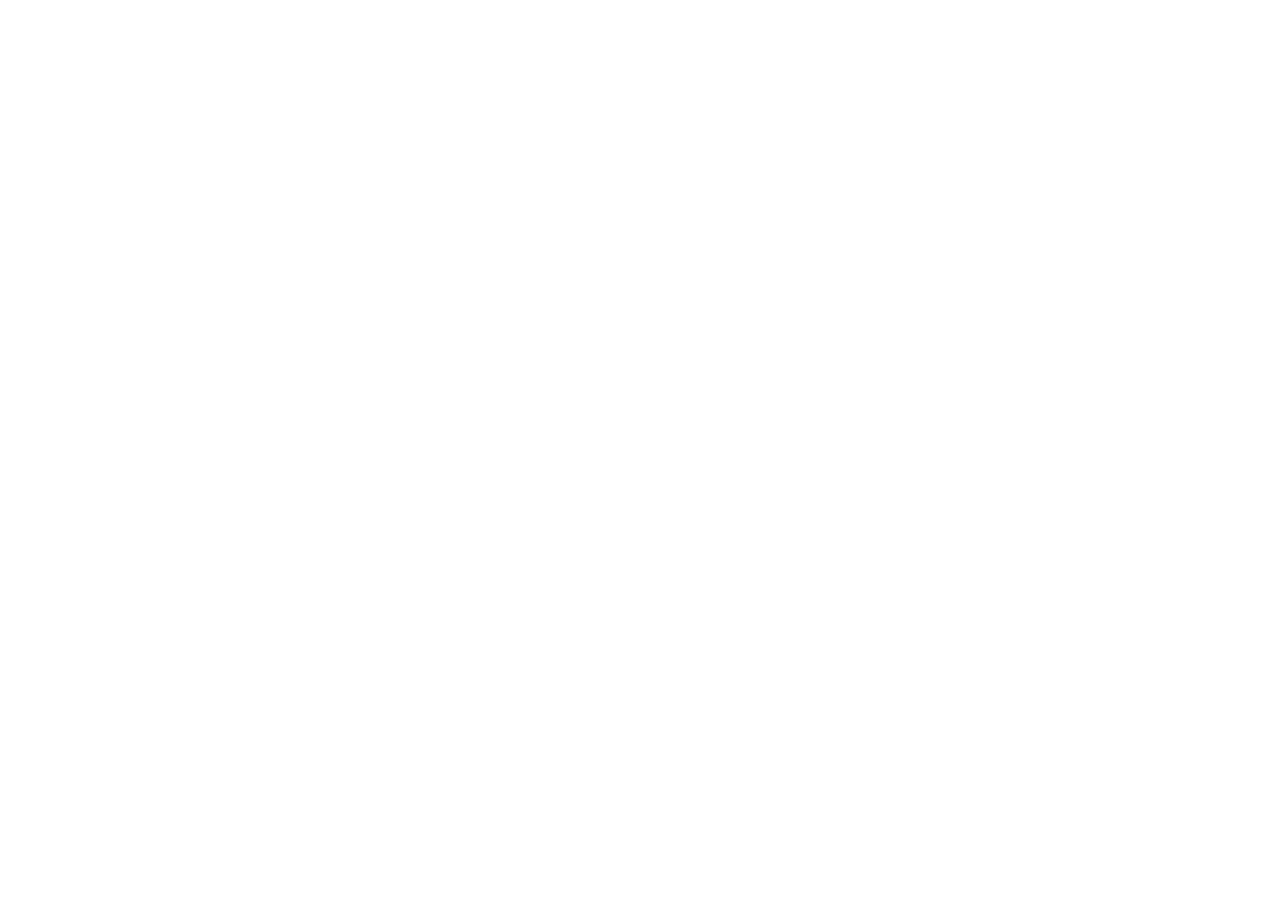
==== Desafio-Android/index.html @ d381e847 "inicio" ====
<!DOCTYPE html>
<html lang="en">
<head>
    <meta charset="UTF-8">
    <meta http-equiv="X-UA-Compatible" content="IE=edge">
    <meta name="viewport" content="width=device-width, initial-scale=1.0">
    <link rel="shortcut icon" href="favicon.ico" type="_MACOSX/imagens/._favicon.ico">
    
    <title>Document</title>
</head>
<body>
    
</body>
</html>
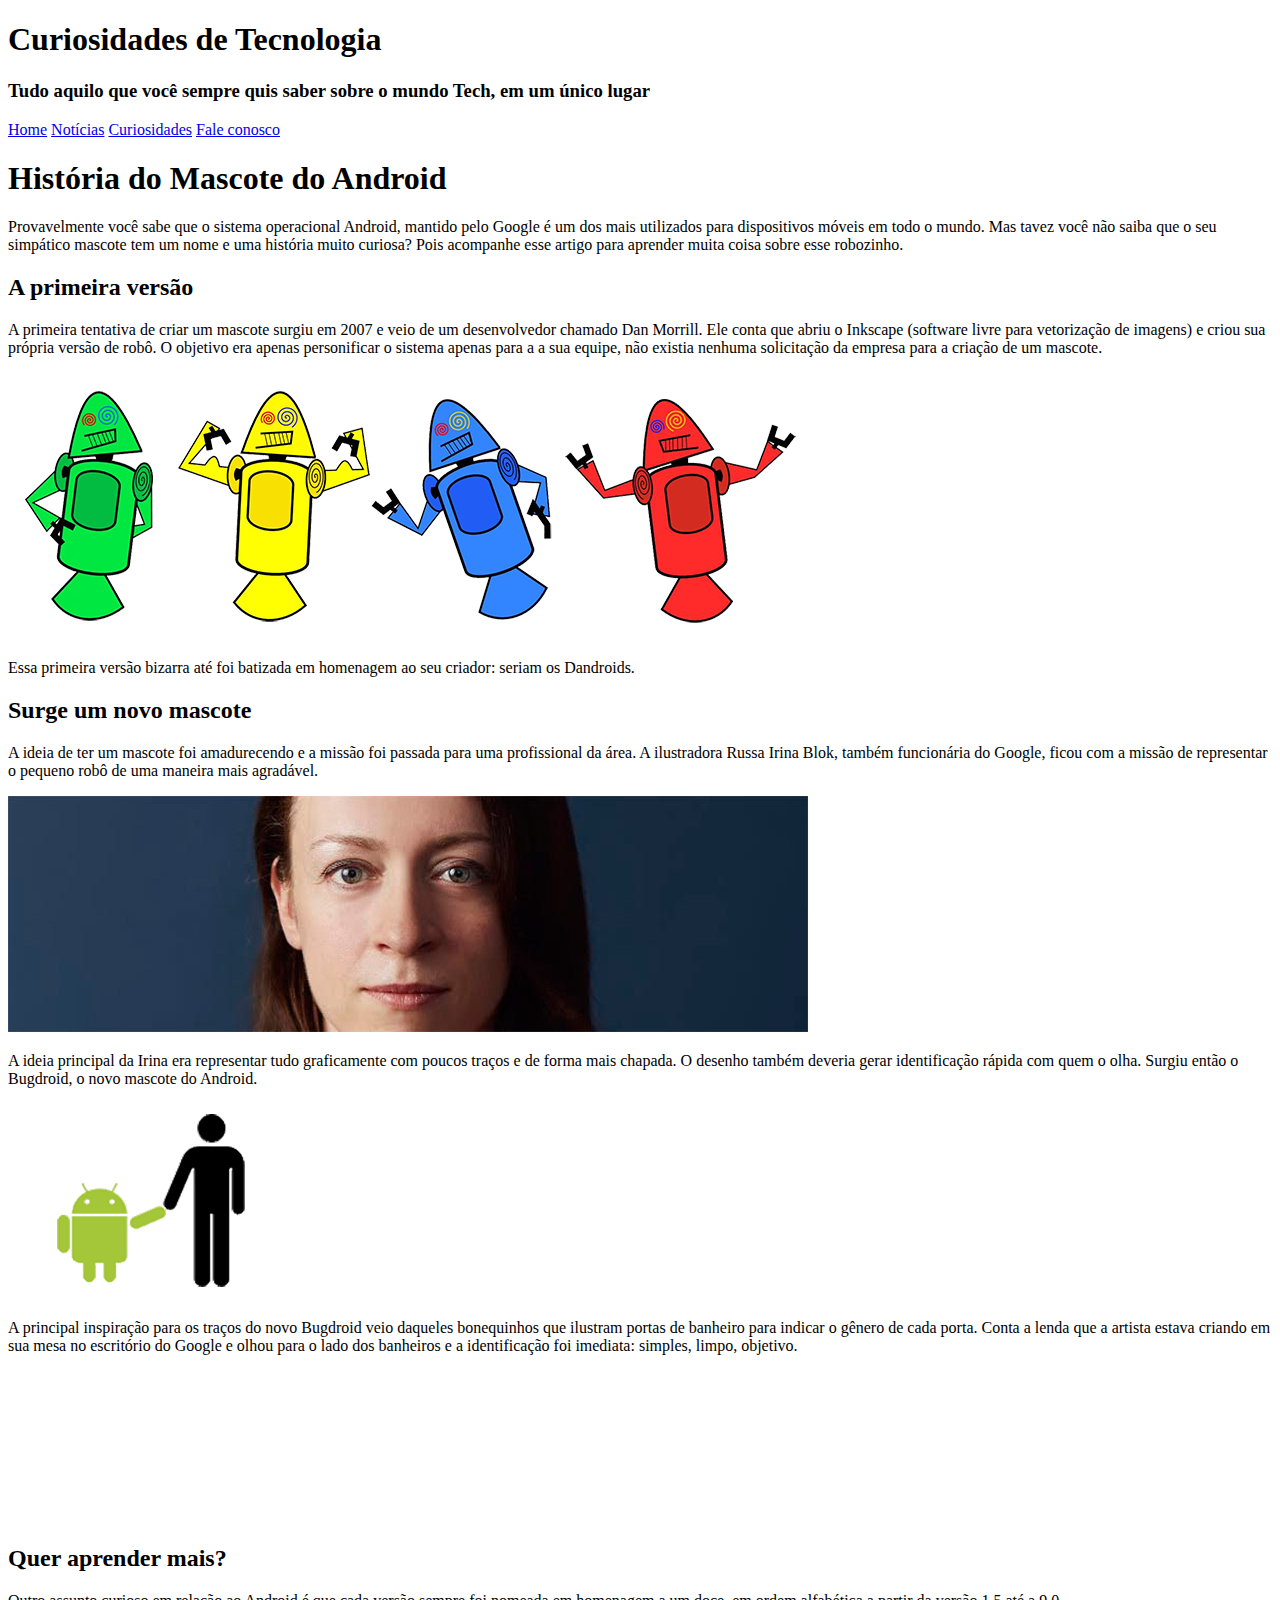
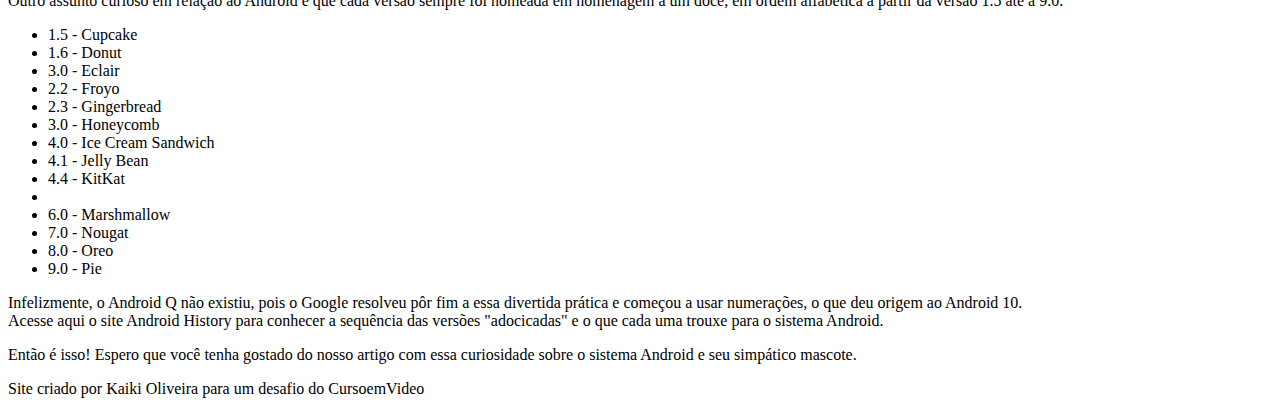
==== commit 66ca24e7: "Update index.html" ====
--- a/Desafio-Android/index.html
+++ b/Desafio-Android/index.html
@@ -4,11 +4,61 @@
     <meta charset="UTF-8">
     <meta http-equiv="X-UA-Compatible" content="IE=edge">
     <meta name="viewport" content="width=device-width, initial-scale=1.0">
-    <link rel="shortcut icon" href="favicon.ico" type="_MACOSX/imagens/._favicon.ico">
+    <link rel="shortcut icon" href="favicon.ico" type="imagens/favicon.ico">
     
-    <title>Document</title>
+    <title>Android</title>
 </head>
 <body>
-    
+    <header>
+        <h1>Curiosidades de Tecnologia</h1>
+        <h3>Tudo aquilo que você sempre quis saber sobre o mundo Tech, em um único lugar</h3>
+        <nav>
+            <a href="#">Home</a>
+            <a href="#">Notícias</a>
+            <a href="#">Curiosidades</a>
+            <a href="#">Fale conosco</a>
+        </nav>
+    </header>
+    <main>
+        <h1>História do Mascote do Android</h1>
+        <p>Provavelmente você sabe que o sistema operacional Android, mantido pelo Google é um dos mais utilizados para dispositivos móveis em todo o mundo. Mas tavez você não saiba que o seu simpático mascote tem um nome e uma história muito curiosa? Pois acompanhe esse artigo para aprender muita coisa sobre esse robozinho.</p>
+        <h2>A primeira versão</h2>
+        <p>A primeira tentativa de criar um mascote surgiu em 2007 e veio de um desenvolvedor chamado Dan Morrill. Ele conta que abriu o Inkscape (software livre para vetorização de imagens) e criou sua própria versão de robô. O objetivo era apenas personificar o sistema apenas para a a sua equipe, não existia nenhuma solicitação da empresa para a criação de um mascote.</p>
+        <img src="imagens/dan-droids.png" alt="">
+        <p>Essa primeira versão bizarra até foi batizada em homenagem ao seu criador: seriam os Dandroids.</p>
+        <h2>Surge um novo mascote</h2>
+        <p>A ideia de ter um mascote foi amadurecendo e a missão foi passada para uma profissional da área. A ilustradora Russa Irina Blok, também funcionária do Google, ficou com a missão de representar o pequeno robô de uma maneira mais agradável.</p>
+        <img src="imagens/irina-blok.jpg" alt="">
+        <p>A ideia principal da Irina era representar tudo graficamente com poucos traços e de forma mais chapada. O desenho também deveria gerar identificação rápida com quem o olha. Surgiu então o Bugdroid, o novo mascote do Android.</p>
+        <img src="imagens/bugdroid.png" alt="">
+        <p>A principal inspiração para os traços do novo Bugdroid veio daqueles bonequinhos que ilustram portas de banheiro para indicar o gênero de cada porta. Conta a lenda que a artista estava criando em sua mesa no escritório do Google e olhou para o lado dos banheiros e a identificação foi imediata: simples, limpo, objetivo.</p>
+        <iframe src="https://www.youtube.com/watch?v=l2UDgpLz20M" frameborder="0"></iframe>
+        <div>
+            <h2>Quer aprender mais? </h2>
+            <p>Outro assunto curioso em relação ao Android é que cada versão sempre foi nomeada em homenagem a um doce, em ordem alfabética a partir da versão 1.5 até a 9.0.</p>
+            <ul>
+                <li>1.5 - Cupcake</li>
+                <li>1.6 - Donut</li>
+                <li>3.0 - Eclair</li>
+                <li>2.2 - Froyo</li>
+                <li>2.3 - Gingerbread</li>
+                <li>3.0 - Honeycomb</li>
+                <li>4.0 - Ice Cream Sandwich</li>
+                <li>4.1 - Jelly Bean</li>
+                <li>4.4 - KitKat</li>
+                <li></li>
+                <li>6.0 - Marshmallow</li>
+                <li>7.0 - Nougat</li>
+                <li>8.0 - Oreo</li>
+                <li>9.0 - Pie</li>
+
+            </ul>
+            <p>Infelizmente, o Android Q não existiu, pois o Google resolveu pôr fim a essa divertida prática e começou a usar numerações, o que deu origem ao Android 10. <br> Acesse aqui o site Android History para conhecer a sequência das versões "adocicadas" e o que cada uma trouxe para o sistema Android.</p>
+        </div>
+        <p>Então é isso! Espero que você tenha gostado do nosso artigo com essa curiosidade sobre o sistema Android e seu simpático mascote.</p>
+    </main>
+    <footer>
+        <p>Site criado por Kaiki Oliveira para um desafio do CursoemVideo</p>
+    </footer>
 </body>
 </html>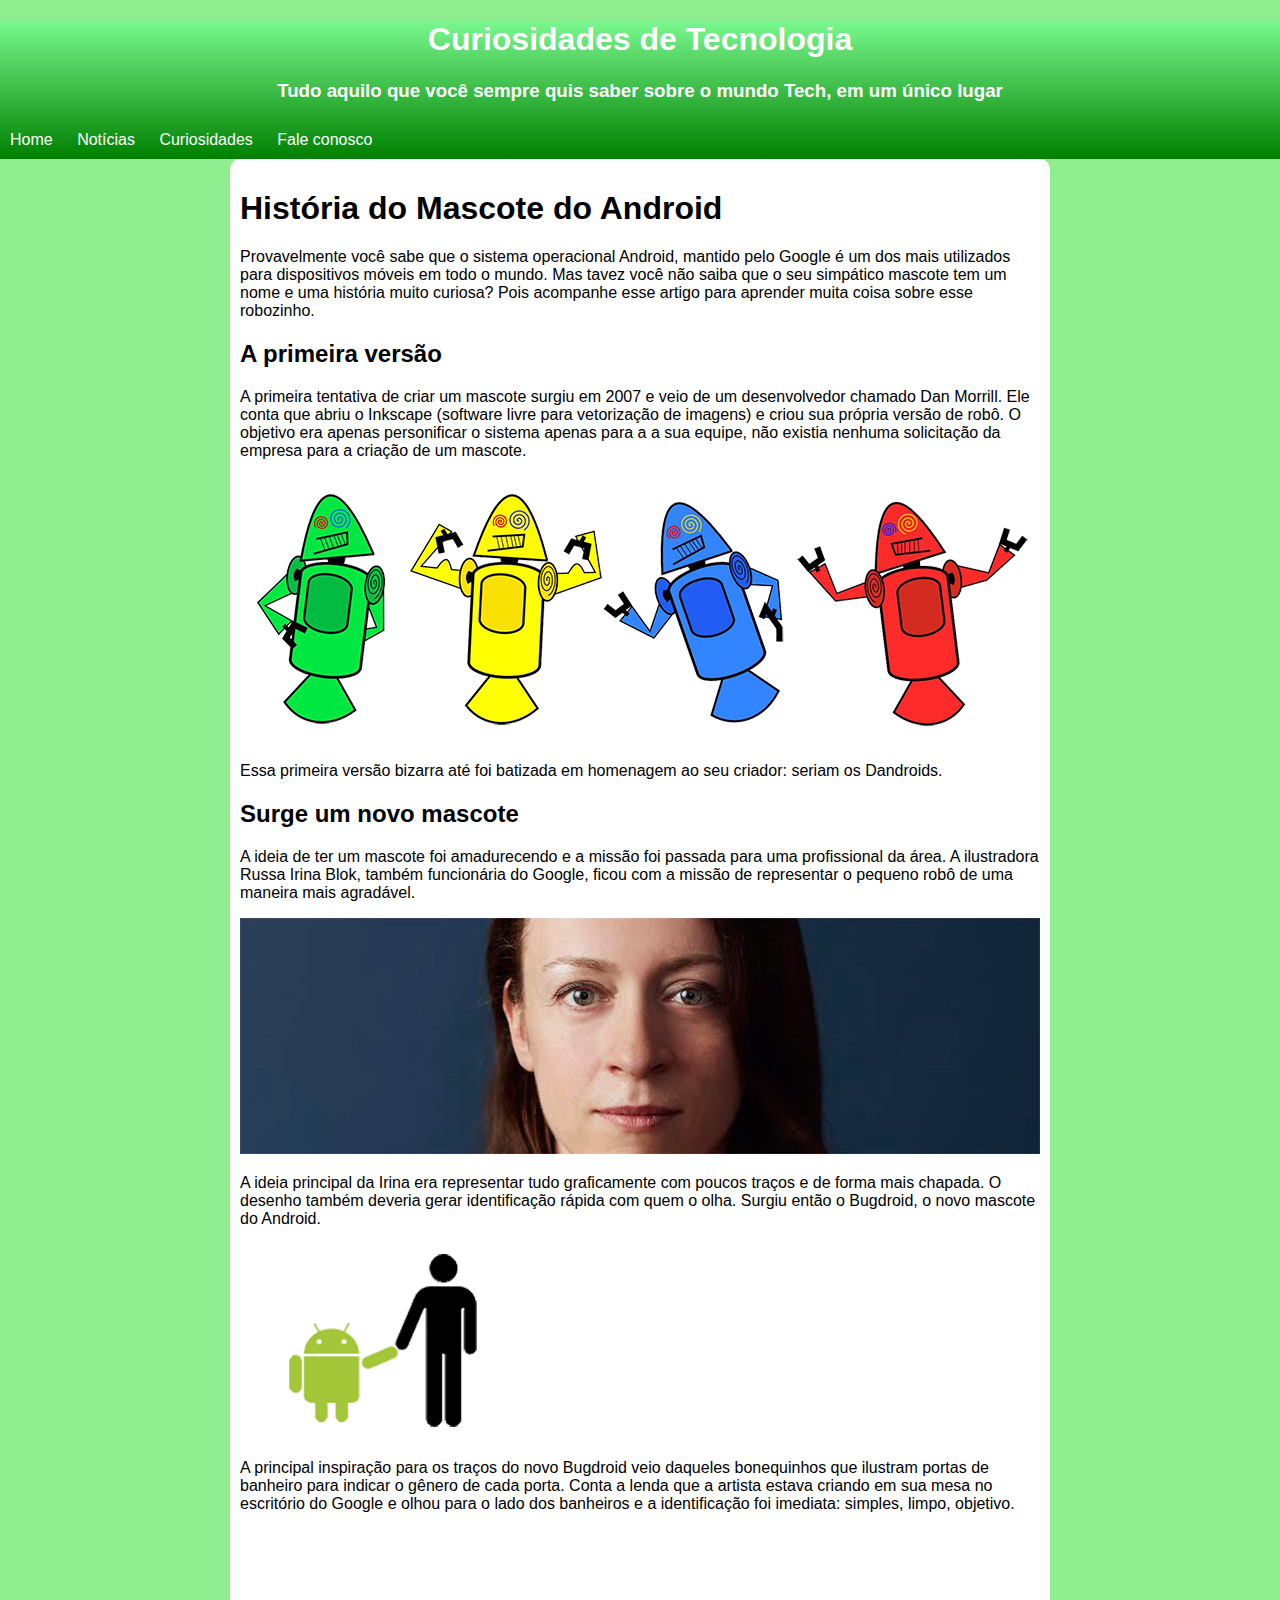
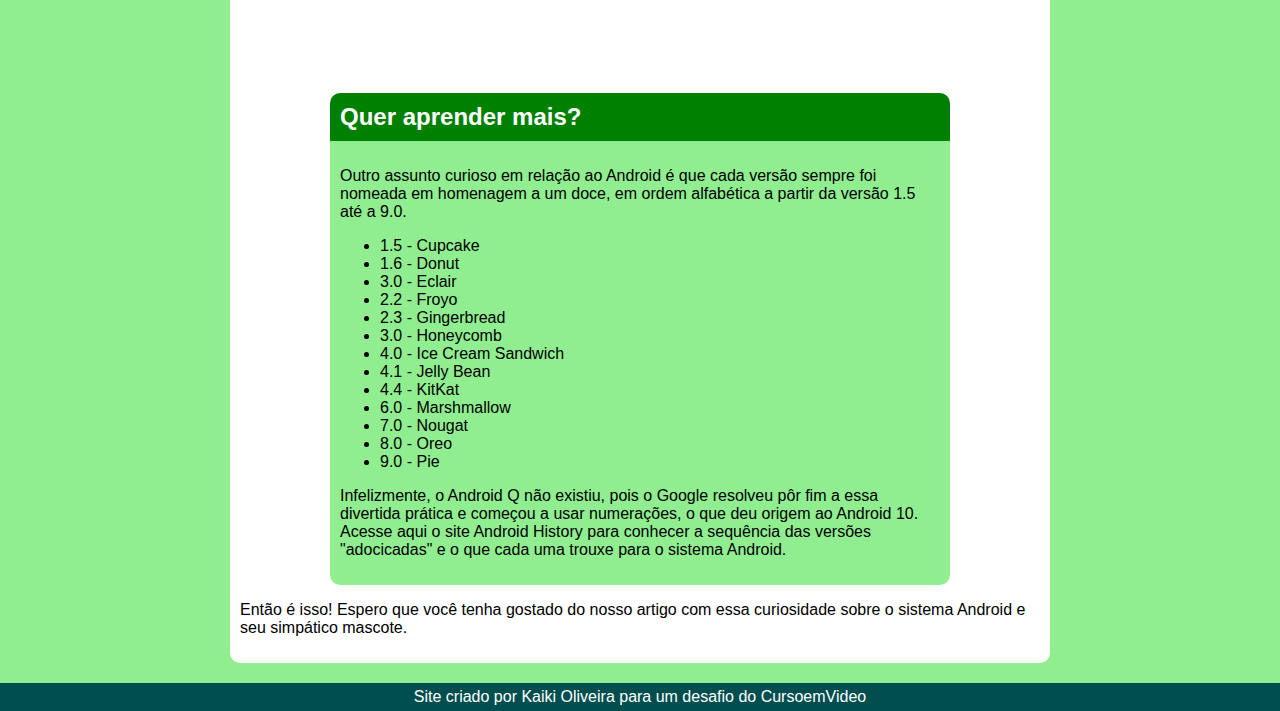
==== commit 1eaba535: "css update" ====
--- a/Desafio-Android/index.html
+++ b/Desafio-Android/index.html
@@ -5,6 +5,7 @@
     <meta http-equiv="X-UA-Compatible" content="IE=edge">
     <meta name="viewport" content="width=device-width, initial-scale=1.0">
     <link rel="shortcut icon" href="favicon.ico" type="imagens/favicon.ico">
+    <link rel="stylesheet" href="css/style.css">
     
     <title>Android</title>
 </head>
@@ -20,42 +21,45 @@
         </nav>
     </header>
     <main>
-        <h1>História do Mascote do Android</h1>
-        <p>Provavelmente você sabe que o sistema operacional Android, mantido pelo Google é um dos mais utilizados para dispositivos móveis em todo o mundo. Mas tavez você não saiba que o seu simpático mascote tem um nome e uma história muito curiosa? Pois acompanhe esse artigo para aprender muita coisa sobre esse robozinho.</p>
-        <h2>A primeira versão</h2>
-        <p>A primeira tentativa de criar um mascote surgiu em 2007 e veio de um desenvolvedor chamado Dan Morrill. Ele conta que abriu o Inkscape (software livre para vetorização de imagens) e criou sua própria versão de robô. O objetivo era apenas personificar o sistema apenas para a a sua equipe, não existia nenhuma solicitação da empresa para a criação de um mascote.</p>
-        <img src="imagens/dan-droids.png" alt="">
-        <p>Essa primeira versão bizarra até foi batizada em homenagem ao seu criador: seriam os Dandroids.</p>
-        <h2>Surge um novo mascote</h2>
-        <p>A ideia de ter um mascote foi amadurecendo e a missão foi passada para uma profissional da área. A ilustradora Russa Irina Blok, também funcionária do Google, ficou com a missão de representar o pequeno robô de uma maneira mais agradável.</p>
-        <img src="imagens/irina-blok.jpg" alt="">
-        <p>A ideia principal da Irina era representar tudo graficamente com poucos traços e de forma mais chapada. O desenho também deveria gerar identificação rápida com quem o olha. Surgiu então o Bugdroid, o novo mascote do Android.</p>
-        <img src="imagens/bugdroid.png" alt="">
-        <p>A principal inspiração para os traços do novo Bugdroid veio daqueles bonequinhos que ilustram portas de banheiro para indicar o gênero de cada porta. Conta a lenda que a artista estava criando em sua mesa no escritório do Google e olhou para o lado dos banheiros e a identificação foi imediata: simples, limpo, objetivo.</p>
-        <iframe src="https://www.youtube.com/watch?v=l2UDgpLz20M" frameborder="0"></iframe>
-        <div>
-            <h2>Quer aprender mais? </h2>
-            <p>Outro assunto curioso em relação ao Android é que cada versão sempre foi nomeada em homenagem a um doce, em ordem alfabética a partir da versão 1.5 até a 9.0.</p>
-            <ul>
-                <li>1.5 - Cupcake</li>
-                <li>1.6 - Donut</li>
-                <li>3.0 - Eclair</li>
-                <li>2.2 - Froyo</li>
-                <li>2.3 - Gingerbread</li>
-                <li>3.0 - Honeycomb</li>
-                <li>4.0 - Ice Cream Sandwich</li>
-                <li>4.1 - Jelly Bean</li>
-                <li>4.4 - KitKat</li>
-                <li></li>
-                <li>6.0 - Marshmallow</li>
-                <li>7.0 - Nougat</li>
-                <li>8.0 - Oreo</li>
-                <li>9.0 - Pie</li>
+        
+            <h1>História do Mascote do Android</h1>
+            <p>Provavelmente você sabe que o sistema operacional Android, mantido pelo Google é um dos mais utilizados para dispositivos móveis em todo o mundo. Mas tavez você não saiba que o seu simpático mascote tem um nome e uma história muito curiosa? Pois acompanhe esse artigo para aprender muita coisa sobre esse robozinho.</p>
+            <h2>A primeira versão</h2>
+            <p>A primeira tentativa de criar um mascote surgiu em 2007 e veio de um desenvolvedor chamado Dan Morrill. Ele conta que abriu o Inkscape (software livre para vetorização de imagens) e criou sua própria versão de robô. O objetivo era apenas personificar o sistema apenas para a a sua equipe, não existia nenhuma solicitação da empresa para a criação de um mascote.</p>
+            <img src="imagens/dan-droids.png" alt="">
+            <p>Essa primeira versão bizarra até foi batizada em homenagem ao seu criador: seriam os Dandroids.</p>
+            <h2>Surge um novo mascote</h2>
+            <p>A ideia de ter um mascote foi amadurecendo e a missão foi passada para uma profissional da área. A ilustradora Russa Irina Blok, também funcionária do Google, ficou com a missão de representar o pequeno robô de uma maneira mais agradável.</p>
+            <img src="imagens/irina-blok.jpg" alt="">
+            <p>A ideia principal da Irina era representar tudo graficamente com poucos traços e de forma mais chapada. O desenho também deveria gerar identificação rápida com quem o olha. Surgiu então o Bugdroid, o novo mascote do Android.</p>
+            <img src="imagens/bugdroid.png" alt="">
+            <p>A principal inspiração para os traços do novo Bugdroid veio daqueles bonequinhos que ilustram portas de banheiro para indicar o gênero de cada porta. Conta a lenda que a artista estava criando em sua mesa no escritório do Google e olhou para o lado dos banheiros e a identificação foi imediata: simples, limpo, objetivo.</p>
+            <iframe src="https://www.youtube.com/watch?v=l2UDgpLz20M" frameborder="0"></iframe>
+            <div class="h2">
+                <h2>Quer aprender mais? </h2> 
+            </div>
+            <div class="extra">
+                <p>Outro assunto curioso em relação ao Android é que cada versão sempre foi nomeada em homenagem a um doce, em ordem alfabética a partir da versão 1.5 até a 9.0.</p>
+                <ul>
+                    <li>1.5 - Cupcake</li>
+                    <li>1.6 - Donut</li>
+                    <li>3.0 - Eclair</li>
+                    <li>2.2 - Froyo</li>
+                    <li>2.3 - Gingerbread</li>
+                    <li>3.0 - Honeycomb</li>
+                    <li>4.0 - Ice Cream Sandwich</li>
+                    <li>4.1 - Jelly Bean</li>
+                    <li>4.4 - KitKat</li>
+                    <li>6.0 - Marshmallow</li>
+                    <li>7.0 - Nougat</li>
+                    <li>8.0 - Oreo</li>
+                    <li>9.0 - Pie</li>
 
-            </ul>
-            <p>Infelizmente, o Android Q não existiu, pois o Google resolveu pôr fim a essa divertida prática e começou a usar numerações, o que deu origem ao Android 10. <br> Acesse aqui o site Android History para conhecer a sequência das versões "adocicadas" e o que cada uma trouxe para o sistema Android.</p>
-        </div>
-        <p>Então é isso! Espero que você tenha gostado do nosso artigo com essa curiosidade sobre o sistema Android e seu simpático mascote.</p>
+                </ul>
+                <p>Infelizmente, o Android Q não existiu, pois o Google resolveu pôr fim a essa divertida prática e começou a usar numerações, o que deu origem ao Android 10. <br> Acesse aqui o site Android History para conhecer a sequência das versões "adocicadas" e o que cada uma trouxe para o sistema Android.</p>
+            </div>
+            <p>Então é isso! Espero que você tenha gostado do nosso artigo com essa curiosidade sobre o sistema Android e seu simpático mascote.</p>
+        
     </main>
     <footer>
         <p>Site criado por Kaiki Oliveira para um desafio do CursoemVideo</p>
--- a/Desafio-Android/css/style.css
+++ b/Desafio-Android/css/style.css
@@ -0,0 +1,57 @@
+body{
+    font-family: Arial, Helvetica, sans-serif;
+    background-color: lightgreen;
+    margin: 0;
+}
+header{
+    background: linear-gradient(360deg, green, rgb(121, 248, 142));
+    margin: 0;
+    text-align: center;
+    color: white;
+}
+nav{
+    padding: 10px;
+    text-align: left;
+}
+nav > a{
+    color: white;
+    text-decoration: none;
+    padding-right: 20px;
+}
+main{
+    width: 800px;
+    background-color: white;
+    padding: 10px;
+    position: relative;
+    margin: auto;
+    border-radius: 10px;
+}
+.h2 h2{
+    width: 600px;
+    background-color: rgb(0, 128, 0);
+    color: white;
+    position: relative;
+    margin: auto;
+    margin-top: 10px;
+    padding: 10px;
+    border-radius: 10px 10px 0px 0px;
+}
+.extra{
+    width: 600px;
+    background-color: lightgreen;
+    position: relative;
+    margin: auto;
+    padding: 10px;
+    border-radius: 0px 0px 10px 10px;
+}
+
+footer{
+    background-color: rgb(0, 78, 78);
+    color: white;
+    text-align: center;
+    padding: 5px;
+    margin-top: 20px;
+}
+footer > p{
+    margin: 0;
+}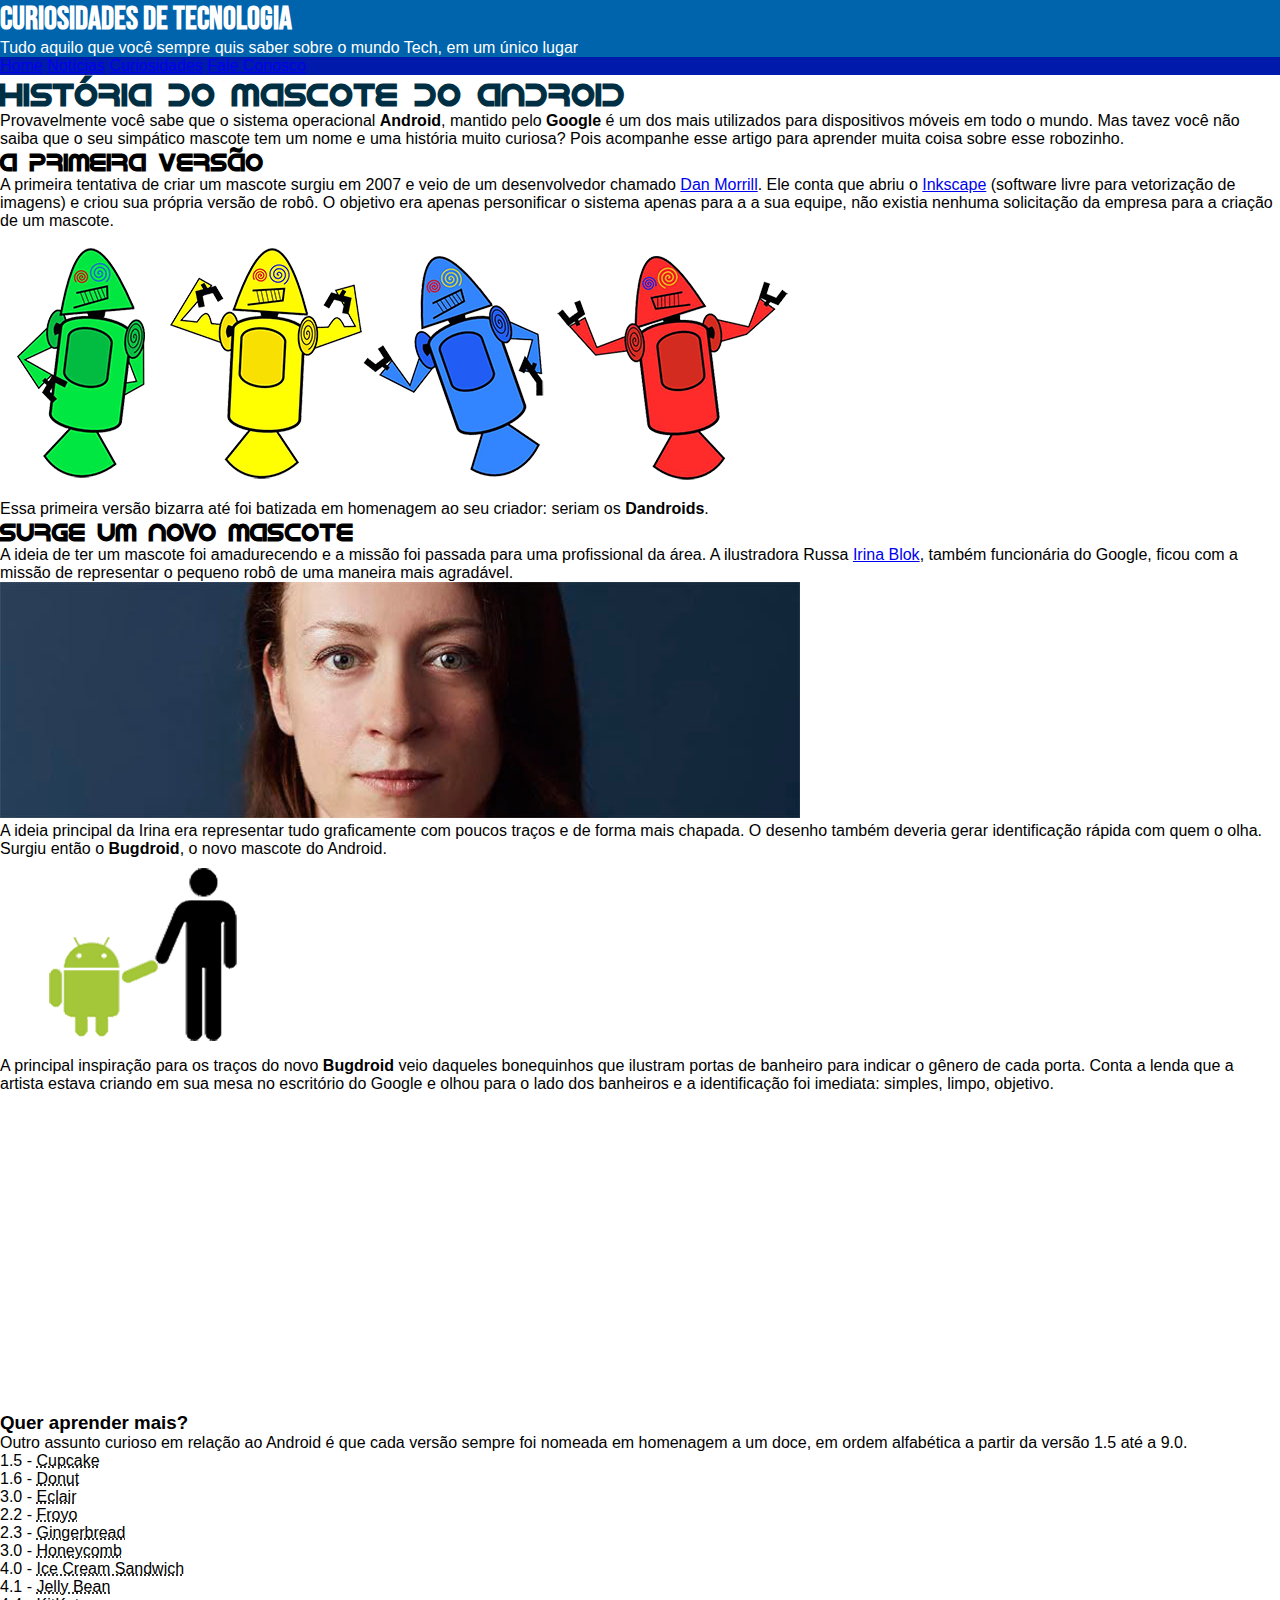
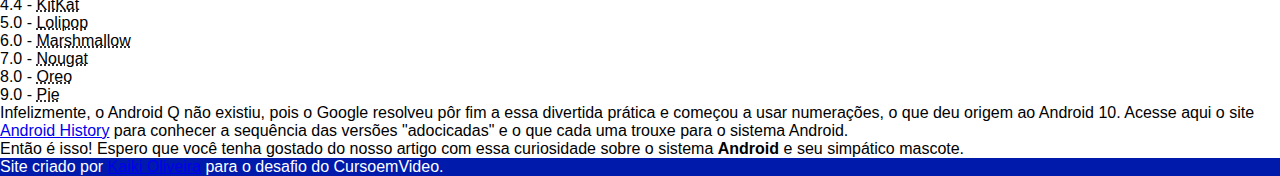
==== commit ac343809: "update" ====
--- a/Desafio-Android/index.html
+++ b/Desafio-Android/index.html
@@ -4,65 +4,81 @@
     <meta charset="UTF-8">
     <meta http-equiv="X-UA-Compatible" content="IE=edge">
     <meta name="viewport" content="width=device-width, initial-scale=1.0">
-    <link rel="shortcut icon" href="favicon.ico" type="imagens/favicon.ico">
+    <link rel="shortcut icon" href="imagens/favicon.ico" type="image/x-icon">
     <link rel="stylesheet" href="css/style.css">
-    
-    <title>Android</title>
+    <title>Como surgiu o mascote do Android? </title>
 </head>
 <body>
     <header>
         <h1>Curiosidades de Tecnologia</h1>
-        <h3>Tudo aquilo que você sempre quis saber sobre o mundo Tech, em um único lugar</h3>
-        <nav>
-            <a href="#">Home</a>
-            <a href="#">Notícias</a>
-            <a href="#">Curiosidades</a>
-            <a href="#">Fale conosco</a>
-        </nav>
+        <p>Tudo aquilo que você sempre quis saber sobre o mundo Tech, em um único lugar</p>
     </header>
+    <nav>
+        <a href="#">Home</a>
+        <a href="#">Notícias</a>
+        <a href="#">Curiosidades</a>
+        <a href="#">Fale Conosco</a>
+        
+    </nav>
     <main>
-        
+        <article>
             <h1>História do Mascote do Android</h1>
-            <p>Provavelmente você sabe que o sistema operacional Android, mantido pelo Google é um dos mais utilizados para dispositivos móveis em todo o mundo. Mas tavez você não saiba que o seu simpático mascote tem um nome e uma história muito curiosa? Pois acompanhe esse artigo para aprender muita coisa sobre esse robozinho.</p>
+
+            <p>Provavelmente você sabe que o sistema operacional <strong>Android</strong>, mantido pelo <strong>Google</strong> é um dos mais utilizados para dispositivos móveis em todo o mundo. Mas tavez você não saiba que o seu simpático mascote tem um nome e uma história muito curiosa? Pois acompanhe esse artigo para aprender muita coisa sobre esse robozinho.</p>
+
             <h2>A primeira versão</h2>
-            <p>A primeira tentativa de criar um mascote surgiu em 2007 e veio de um desenvolvedor chamado Dan Morrill. Ele conta que abriu o Inkscape (software livre para vetorização de imagens) e criou sua própria versão de robô. O objetivo era apenas personificar o sistema apenas para a a sua equipe, não existia nenhuma solicitação da empresa para a criação de um mascote.</p>
+
+            <p>A primeira tentativa de criar um mascote surgiu em 2007 e veio de um desenvolvedor chamado <a href="https://www.thedrum.com/news/2013/01/06/googles-dan-morrill-reveals-rejected-android-mascot-designs" target="_blank">Dan Morrill</a>. Ele conta que abriu o <a href="https://inkscape.org/pt-br/" target="_blank">Inkscape</a> (software livre para vetorização de imagens) e criou sua própria versão de robô. O objetivo era apenas personificar o sistema apenas para a a sua equipe, não existia nenhuma solicitação da empresa para a criação de um mascote.</p>
+
             <img src="imagens/dan-droids.png" alt="">
-            <p>Essa primeira versão bizarra até foi batizada em homenagem ao seu criador: seriam os Dandroids.</p>
+
+            <p>Essa primeira versão bizarra até foi batizada em homenagem ao seu criador: seriam os <strong>Dandroids</strong>.</p>
+
             <h2>Surge um novo mascote</h2>
-            <p>A ideia de ter um mascote foi amadurecendo e a missão foi passada para uma profissional da área. A ilustradora Russa Irina Blok, também funcionária do Google, ficou com a missão de representar o pequeno robô de uma maneira mais agradável.</p>
+
+            <p>A ideia de ter um mascote foi amadurecendo e a missão foi passada para uma profissional da área. A ilustradora Russa <a href="https://www.irinablok.com/android" target="_blank">Irina Blok</a>, também funcionária do Google, ficou com a missão de representar o pequeno robô de uma maneira mais agradável.</p>
+
             <img src="imagens/irina-blok.jpg" alt="">
-            <p>A ideia principal da Irina era representar tudo graficamente com poucos traços e de forma mais chapada. O desenho também deveria gerar identificação rápida com quem o olha. Surgiu então o Bugdroid, o novo mascote do Android.</p>
+
+            <p>A ideia principal da Irina era representar tudo graficamente com poucos traços e de forma mais chapada. O desenho também deveria gerar identificação rápida com quem o olha. Surgiu então o <strong>Bugdroid</strong>, o novo mascote do Android.</p>
+
             <img src="imagens/bugdroid.png" alt="">
-            <p>A principal inspiração para os traços do novo Bugdroid veio daqueles bonequinhos que ilustram portas de banheiro para indicar o gênero de cada porta. Conta a lenda que a artista estava criando em sua mesa no escritório do Google e olhou para o lado dos banheiros e a identificação foi imediata: simples, limpo, objetivo.</p>
-            <iframe src="https://www.youtube.com/watch?v=l2UDgpLz20M" frameborder="0"></iframe>
-            <div class="h2">
-                <h2>Quer aprender mais? </h2> 
-            </div>
-            <div class="extra">
+
+            <p>A principal inspiração para os traços do novo <strong>Bugdroid</strong> veio daqueles bonequinhos que ilustram portas de banheiro para indicar o gênero de cada porta. Conta a lenda que a artista estava criando em sua mesa no escritório do Google e olhou para o lado dos banheiros e a identificação foi imediata: simples, limpo, objetivo.</p>
+
+            <iframe width="560" height="315" src="https://www.youtube.com/embed/l2UDgpLz20M" title="YouTube video player" frameborder="0" allow="accelerometer; autoplay; clipboard-write; encrypted-media; gyroscope; picture-in-picture; web-share" allowfullscreen></iframe>
+            
+            <aside>
+                <h3>Quer aprender mais?</h3>
                 <p>Outro assunto curioso em relação ao Android é que cada versão sempre foi nomeada em homenagem a um doce, em ordem alfabética a partir da versão 1.5 até a 9.0.</p>
                 <ul>
-                    <li>1.5 - Cupcake</li>
-                    <li>1.6 - Donut</li>
-                    <li>3.0 - Eclair</li>
-                    <li>2.2 - Froyo</li>
-                    <li>2.3 - Gingerbread</li>
-                    <li>3.0 - Honeycomb</li>
-                    <li>4.0 - Ice Cream Sandwich</li>
-                    <li>4.1 - Jelly Bean</li>
-                    <li>4.4 - KitKat</li>
-                    <li>6.0 - Marshmallow</li>
-                    <li>7.0 - Nougat</li>
-                    <li>8.0 - Oreo</li>
-                    <li>9.0 - Pie</li>
+                    <li>1.5 - <abbr title="Bolo de copo">Cupcake</abbr></li>
+                    <li>1.6 - <abbr title="Rosquinha">Donut</abbr></li>
+                    <li>3.0 - <abbr title="Bomba">Eclair</abbr></li>
+                    <li>2.2 - <abbr title="Iorgute congelado">Froyo</abbr></li>
+                    <li>2.3 - <abbr title="Biscoito de gengibre">Gingerbread</abbr></li>
+                    <li>3.0 - <abbr title="Favo de mel">Honeycomb</abbr></li>
+                    <li>4.0 - <abbr title="anuiche de sorvete">Ice Cream Sandwich</abbr></li>
+                    <li>4.1 - <abbr title="Jujuba">Jelly Bean</abbr></li>
+                    <li>4.4 - <abbr title="Kitkat">KitKat</abbr></li>
+                    <li>5.0 - <abbr title="Pirulito">Lolipop</abbr></li>
+                    <li>6.0 - <abbr title="Marshmallow">Marshmallow</abbr></li>
+                    <li>7.0 - <abbr title="Torrone">Nougat</abbr></li>
+                    <li>8.0 - <abbr title="Oreo">Oreo</abbr></li>
+                    <li>9.0 - <abbr title="Torta">Pie</abbr></li>
+                </ul>
+                <p>
+                    Infelizmente, o <satrong>Android Q</satrong> não existiu, pois o Google resolveu pôr fim a essa divertida prática e começou a usar numerações, o que deu origem ao Android 10.
+                    Acesse aqui o site <a href="https://www.android.com/intl/en_uk/what-is-android/" target="_blank">Android History</a> para conhecer a sequência das versões "adocicadas" e o que cada uma trouxe para o sistema Android.
+                </p>
+                
+            </aside>
 
-                </ul>
-                <p>Infelizmente, o Android Q não existiu, pois o Google resolveu pôr fim a essa divertida prática e começou a usar numerações, o que deu origem ao Android 10. <br> Acesse aqui o site Android History para conhecer a sequência das versões "adocicadas" e o que cada uma trouxe para o sistema Android.</p>
-            </div>
-            <p>Então é isso! Espero que você tenha gostado do nosso artigo com essa curiosidade sobre o sistema Android e seu simpático mascote.</p>
-        
+            <p>Então é isso! Espero que você tenha gostado do nosso artigo com essa curiosidade sobre o sistema <strong>Android</strong> e seu simpático mascote.</p>
+        </article>
     </main>
     <footer>
-        <p>Site criado por Kaiki Oliveira para um desafio do CursoemVideo</p>
+        <p>Site criado por <a href="https://github.com/kaiki95" target="_blank">Kaiki Oliveira</a> para o desafio do CursoemVideo.</p>
     </footer>
 </body>
 </html>--- a/Desafio-Android/css/style.css
+++ b/Desafio-Android/css/style.css
@@ -1,57 +1,63 @@
-body{
-    font-family: Arial, Helvetica, sans-serif;
-    background-color: lightgreen;
+@charset "UTF-8";
+
+@import url('https://fonts.googleapis.com/css2?family=Bebas+Neue&display=swap');
+
+@font-face{
+    font-family: 'Android';
+    src: url('../fontes/idroid.otf') format('opentype');
+    font-weight: normal;
+}
+
+:root{
+    --title-color: rgb(0, 47, 68);
+    --bg-color:  rgb(107, 208, 255);
+    --text-color:  rgb(0, 16, 51);
+    --header-color1: rgb(0, 100, 172) ;
+    --header-color2: rgb(144, 238, 250);
+    --nav-color: rgb(0, 26, 172);
+
+    --fonte-padrao: Arial, Verdana, Helvetica, Sans-serif;
+    --fonte-destaque: 'Bebas Neue', cursive;
+    --fonte-android: 'Android', cursive;
+}
+*{
+    padding: 0;
     margin: 0;
 }
+body{
+    background-color: var(--bg-color);
+    font-family: var(--fonte-padrao);
+}
+/* HEADER*/
 header{
-    background: linear-gradient(360deg, green, rgb(121, 248, 142));
-    margin: 0;
-    text-align: center;
+    background-color: var(--header-color1);
+}
+header h1{
+    color: white;
+    font-family: var(--fonte-destaque);
+}
+header p{
     color: white;
 }
+/*NAV*/
 nav{
-    padding: 10px;
-    text-align: left;
-}
-nav > a{
-    color: white;
-    text-decoration: none;
-    padding-right: 20px;
-}
-main{
-    width: 800px;
-    background-color: white;
-    padding: 10px;
-    position: relative;
-    margin: auto;
-    border-radius: 10px;
-}
-.h2 h2{
-    width: 600px;
-    background-color: rgb(0, 128, 0);
-    color: white;
-    position: relative;
-    margin: auto;
-    margin-top: 10px;
-    padding: 10px;
-    border-radius: 10px 10px 0px 0px;
-}
-.extra{
-    width: 600px;
-    background-color: lightgreen;
-    position: relative;
-    margin: auto;
-    padding: 10px;
-    border-radius: 0px 0px 10px 10px;
+    background-color: var(--nav-color);
+
 }
 
+/* MAIN*/
+main{
+    background-color: white;
+}
+main h1{
+    color: var(--title-color);
+    font-family: var(--fonte-android);
+}
+main h2{
+    font-family: var(--fonte-android);
+}
+/*FOOTER*/
 footer{
-    background-color: rgb(0, 78, 78);
+    background-color: var(--nav-color);
     color: white;
-    text-align: center;
-    padding: 5px;
-    margin-top: 20px;
 }
-footer > p{
-    margin: 0;
-}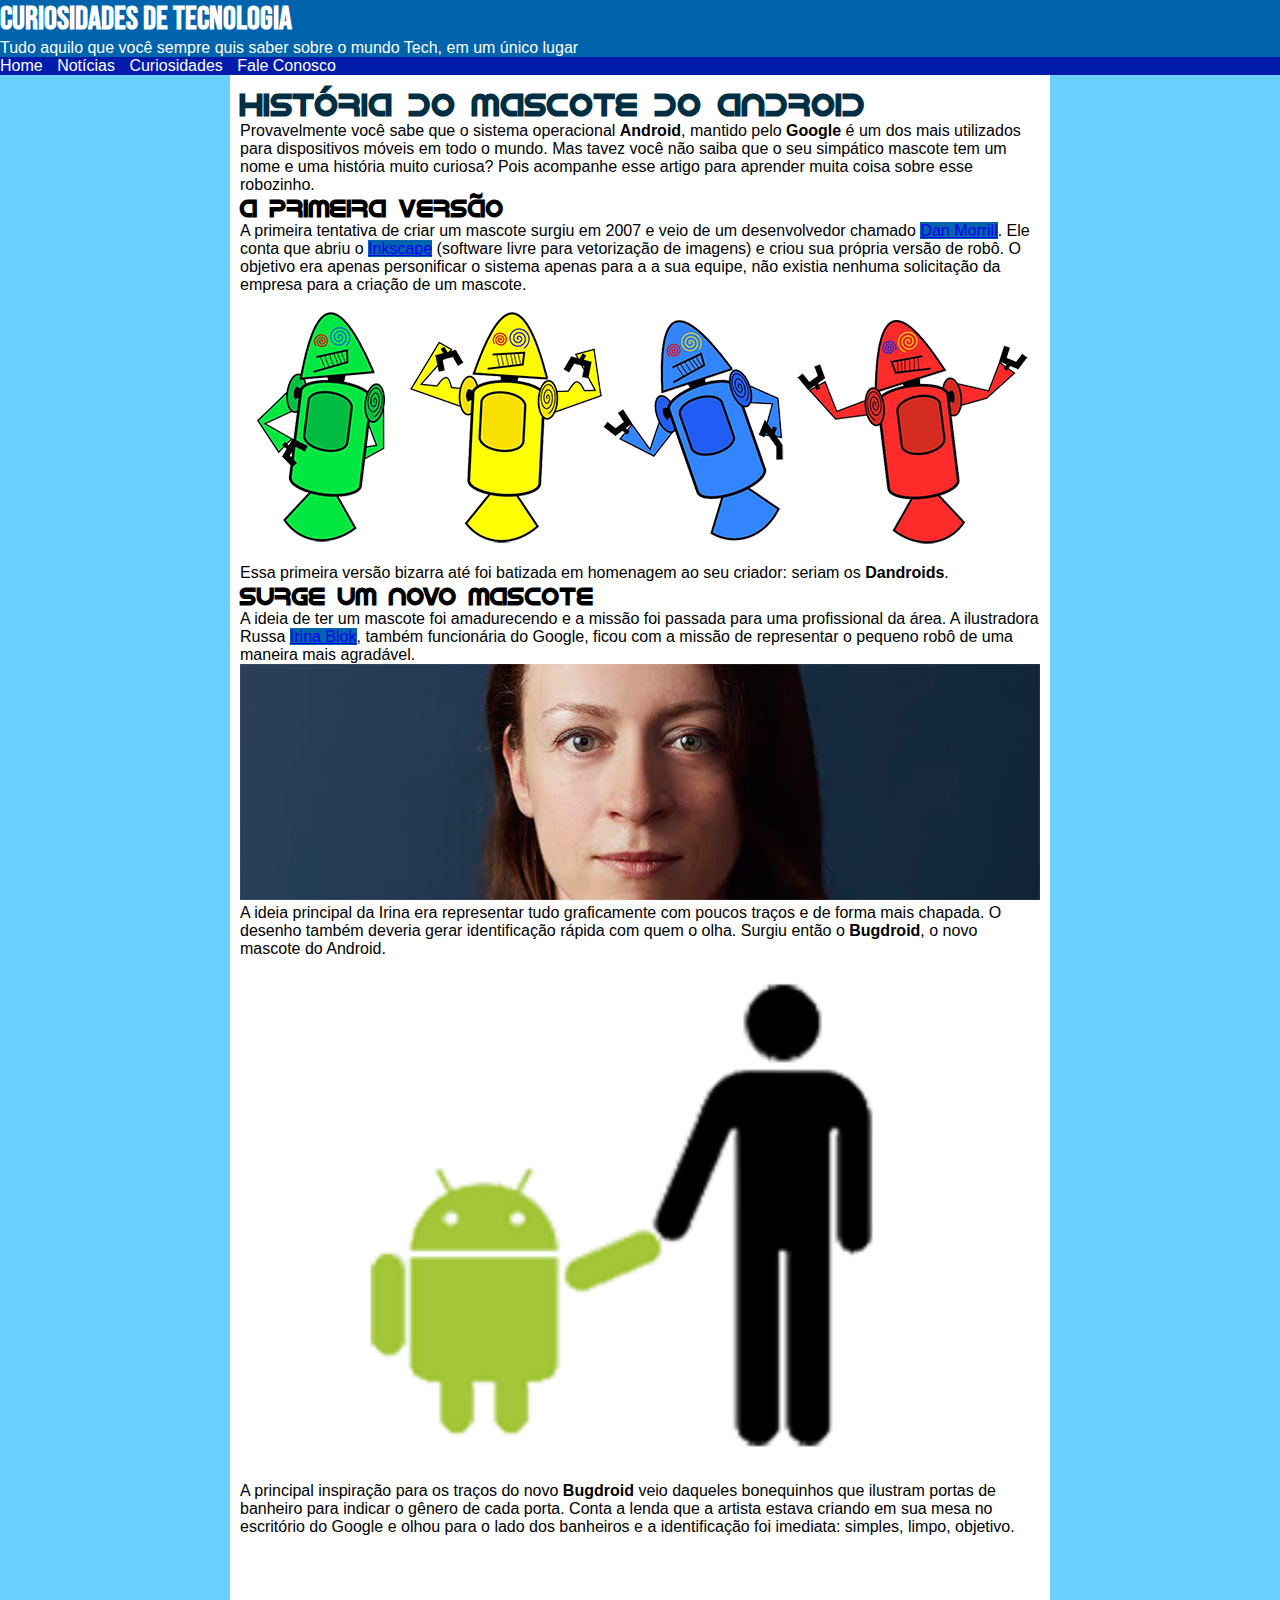
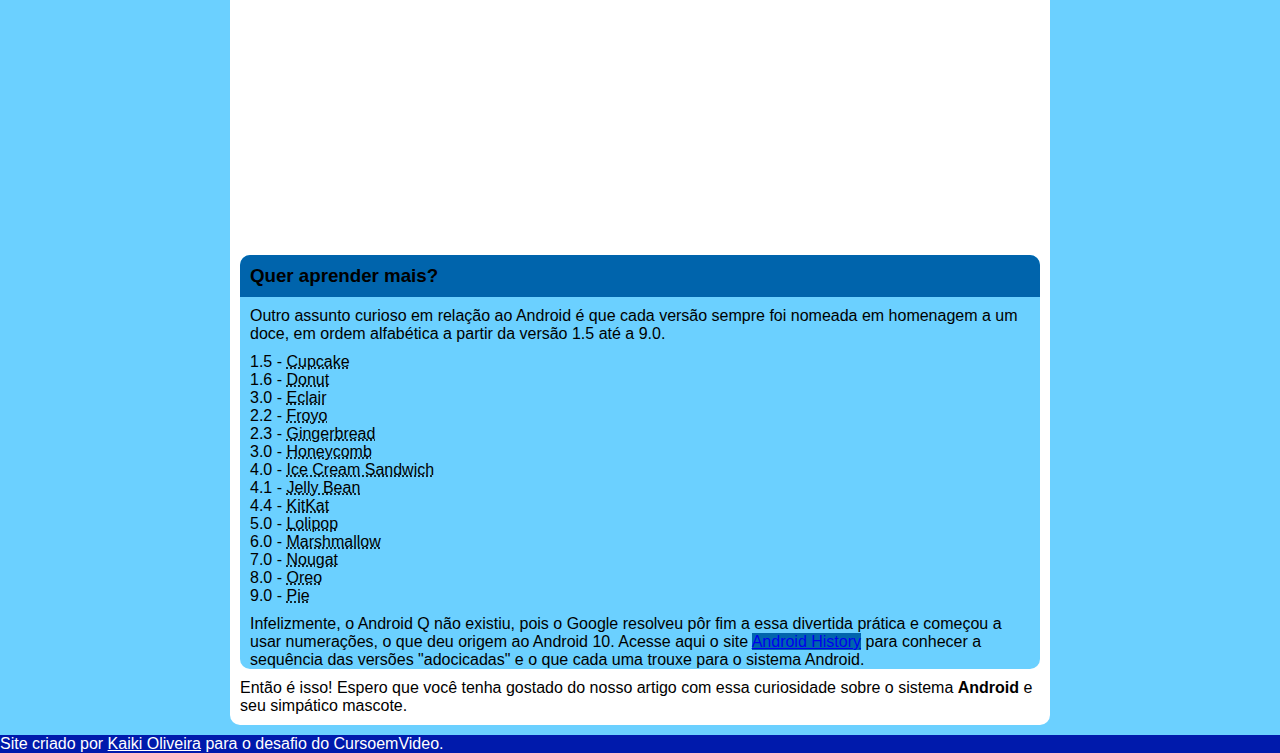
==== commit cfb41863: "update" ====
--- a/Desafio-Android/index.html
+++ b/Desafio-Android/index.html
@@ -30,7 +30,10 @@
 
             <p>A primeira tentativa de criar um mascote surgiu em 2007 e veio de um desenvolvedor chamado <a href="https://www.thedrum.com/news/2013/01/06/googles-dan-morrill-reveals-rejected-android-mascot-designs" target="_blank">Dan Morrill</a>. Ele conta que abriu o <a href="https://inkscape.org/pt-br/" target="_blank">Inkscape</a> (software livre para vetorização de imagens) e criou sua própria versão de robô. O objetivo era apenas personificar o sistema apenas para a a sua equipe, não existia nenhuma solicitação da empresa para a criação de um mascote.</p>
 
-            <img src="imagens/dan-droids.png" alt="">
+            <picture>
+                <source media="(max-width: 600px )" srcset="imagens/dan-droids-pq.png">
+                <img src="imagens/dan-droids.png" alt="">
+            </picture>
 
             <p>Essa primeira versão bizarra até foi batizada em homenagem ao seu criador: seriam os <strong>Dandroids</strong>.</p>
 
@@ -38,7 +41,10 @@
 
             <p>A ideia de ter um mascote foi amadurecendo e a missão foi passada para uma profissional da área. A ilustradora Russa <a href="https://www.irinablok.com/android" target="_blank">Irina Blok</a>, também funcionária do Google, ficou com a missão de representar o pequeno robô de uma maneira mais agradável.</p>
 
-            <img src="imagens/irina-blok.jpg" alt="">
+            <picture>
+                <source media="(max-width: 600px )" srcset="imagens/irina-blok-pq.jpg">
+                <img src="imagens/irina-blok.jpg" alt="">
+            </picture>
 
             <p>A ideia principal da Irina era representar tudo graficamente com poucos traços e de forma mais chapada. O desenho também deveria gerar identificação rápida com quem o olha. Surgiu então o <strong>Bugdroid</strong>, o novo mascote do Android.</p>
 
--- a/Desafio-Android/css/style.css
+++ b/Desafio-Android/css/style.css
@@ -35,19 +35,34 @@
 header h1{
     color: white;
     font-family: var(--fonte-destaque);
+    
 }
 header p{
     color: white;
+    
 }
 /*NAV*/
 nav{
     background-color: var(--nav-color);
 
 }
+nav a{
+    padding-right: 10px;
+    color: white;
+    text-decoration: none;
+}
 
 /* MAIN*/
 main{
     background-color: white;
+    padding: 10px;
+    border-radius: 0 0 10px 10px;
+
+    max-width: 800px;
+    min-height: 255px;
+    margin: auto;
+    
+
 }
 main h1{
     color: var(--title-color);
@@ -56,8 +71,41 @@
 main h2{
     font-family: var(--fonte-android);
 }
+main img{
+    width: 100%;
+}
+main iframe{
+    width: 100%;
+}
+main a{
+    background-color: var(--header-color1);
+}
+/*ASIDE*/
+aside{
+    background-color: var(--bg-color);
+    border-radius: 10px;
+    
+    
+}
+aside h3{
+    background-color: var(--header-color1);
+    margin: 0;
+    padding: 10px;
+    border-radius: 10px 10px 0 0;
+}
+aside ul{
+    list-style: none;
+    margin: 10px;
+}
+aside p{
+    margin: 10px;
+}
 /*FOOTER*/
 footer{
     background-color: var(--nav-color);
     color: white;
+    margin-top: 10px;
 }
+footer a{
+    color: white;
+}
